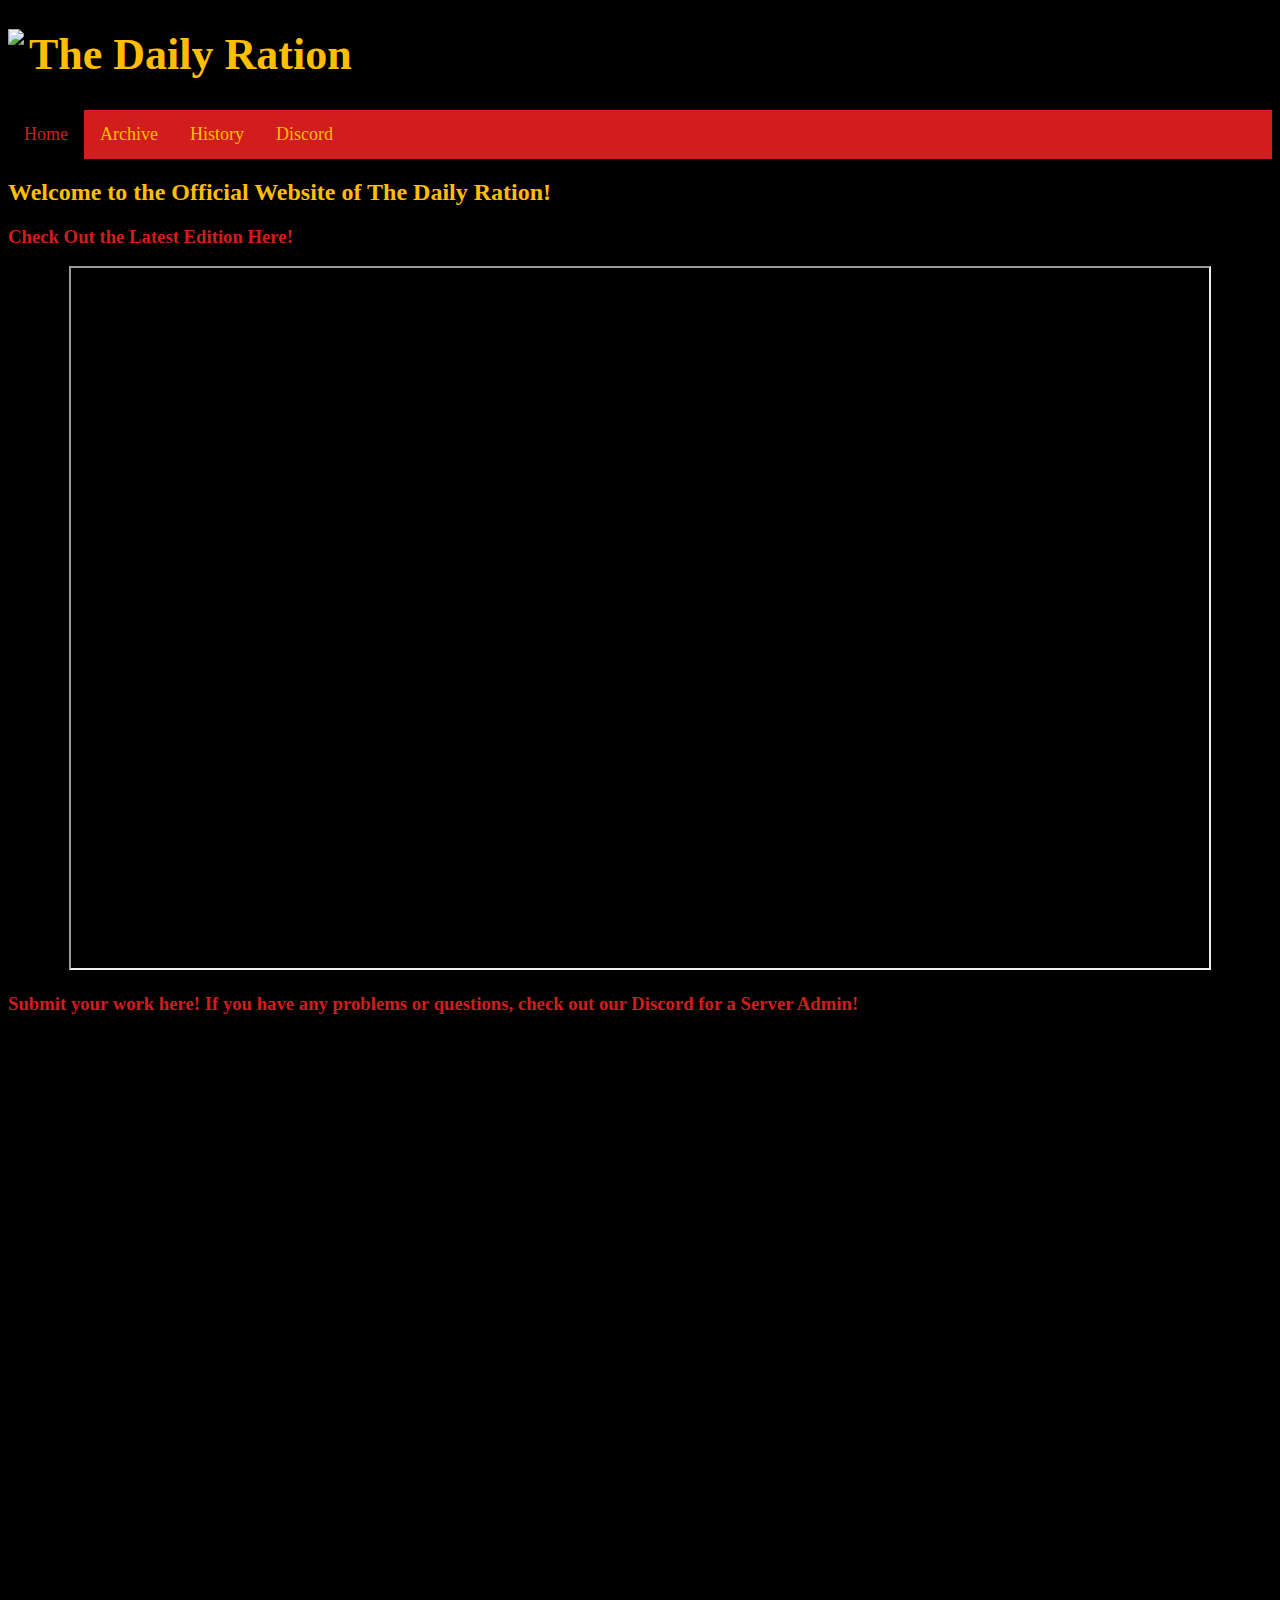
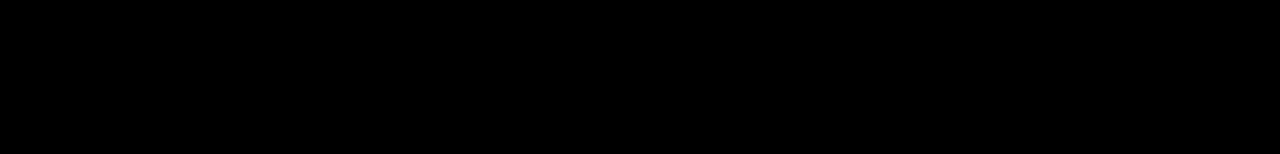
==== index.html @ 310d843b "Add files via upload" ====
<!DOCTYPE html>
<html>
<head>
	<!-- Title is for the page name -->
	<title>The Daily Ration - Home</title>
	<!-- Makes the pic for the page -->
	<link rel="icon" href="Images/star.png">
	<!-- References the CSS file for formatting -->
	<link rel="stylesheet" type="text/css" href="style.css">
</head>
<body>

<!-- Main heading with logo -->
<h1 id="pageTitle"><img src="Images/star.png" id="logo">The Daily Ration</h1>

<!-- Top navigation bar -->
<nav>
	<!-- Top Nav has CSS id -->
	<div id="topnav">
		<!-- Main home page button, id sets formatting for active page -->
		<a id="active" href="index.html">Home</a>
		<!-- Archive page button -->
		<a href="archive.html">Archive</a>
		<!-- History page button -->
		<a href="history.html">History</a>
		<!-- Link to official Discord -->
		<a href="https://discord.gg/zrKnDk7zEQ">Discord</a>
	</div>
</nav>

<!-- Div for information of main page -->
<div id = "info"> 
	<!-- Greeting --> 
	<h2>Welcome to the Official Website of The Daily Ration!</h2>
	<h3></h3>
</div>

<!-- Div for Latest Release -->
<div>
	<h3>Check Out the Latest Edition Here!</h3>
	<p align="center"><iframe src="https://docs.google.com/document/d/1R05wOcKiYctZDSeYthbEA3hHVIfVc9-FWOIZpAh5TjU/preview?usp=sharing">Loading…</iframe></p>
</div>

<div>
	<h3>Submit your work here! If you have any problems or questions, check out our Discord for a Server Admin!</h3>
	<p align="center"><iframe src="https://docs.google.com/forms/d/e/1FAIpQLSceosogm8R8wNojxmtXluShjSJst10J6bZqLwERYPt5gKekcA/viewform?embedded=true" frameborder="0" marginheight="0" marginwidth="0">Loading…</iframe></p>
</div>

</body>
</html>
---- style.css ----
/* Sets up main color pallet */ 
:root{
	/* Blood red */
	--R:#d11d1d;
	/* Gold yellow */
	--G:#ffbf00;
	/* Black */
	--B:#000000;
}

/* Logo for the main heading */
#logo{
	/* Size of pic */
	height: 50px;
	/* Floats pic to left */
	float: left;
	/* Padding between the pic and title */
	padding-right: 5px;
}

/* Main heading */
#pageTitle{
	/* Color of main heading */ 
	color: var(--G);
	/* Size of title */
	font-size: 44px;
}

/* Main page body */
body{
	/* Color of page */
	background-color: var(--B);
}

/* Top Nav Main Formatting */
#topnav{
	/* Main color */
	background-color: var(--R);
	/* Overflow property if elements overflow box */
	overflow: hidden;
	/* */ 
}

/* Top Nav a Link Formatting */
#topnav a{
	/* Float button */
	float: left;
	/* Color of text */
	color: var(--G);
	/* Text alignment in button */ 
	text-align: center;
	/* Padding around text */
	padding: 14px 16px;
	/* Text decoration set to none */
	text-decoration: none;
	/* Sets font size */
	font-size: 18px;
}

/* Top Nav a Link for Active Page Formatting */
#topnav a#active{
	/* Background color for active page button */
	background-color: var(--B);
	/* Color of text in active page button */
	color: var(--R);
}

/* Top Nav a Link for Buttons when Hovering over it */
#topnav a:hover{
	/* Background color for hovering button */
	background-color: var(--B);
	/* Color of text of hovering page button */
	color: var(--R);
	/* Length of transition */
	transition: 1s;
}

/* Heading 2 Formatting */
h2{
	/* Color of heading */
	color: var(--G);
}

/* Heading 3 Formatting */
h3{
	/* Color of heading */
	color: var(--R);
}

/* Text Formatting */
p{
	/* Color of text */
	color: #ffffff;
}

/* Subtitle Formatting */
h2#sub{
	/* Italics */
	font-style: italic;
	/* Size */
	font-size: 18px;
}

/*Iframe Editing */
iframe{
	/* Height and Width */
	height: 700px;
	width: 90%;
}

/* Archive Nav Main Formatting */
#arcnav{
	/* Main color */
	background-color: var(--R);
	/* Overflow property if elements overflow box */
	overflow: hidden;
	/* */ 
}

/* Archive Nav a Link Formatting */
#arcnav a{
	/* Float button */
	float: left;
	/* Color of text */
	color: var(--G);
	/* Text alignment in button */ 
	text-align: center;
	/* Padding around text */
	padding: 14px 16px;
	/* Text decoration set to none */
	text-decoration: none;
	/* Sets font size */
	font-size: 18px;
}
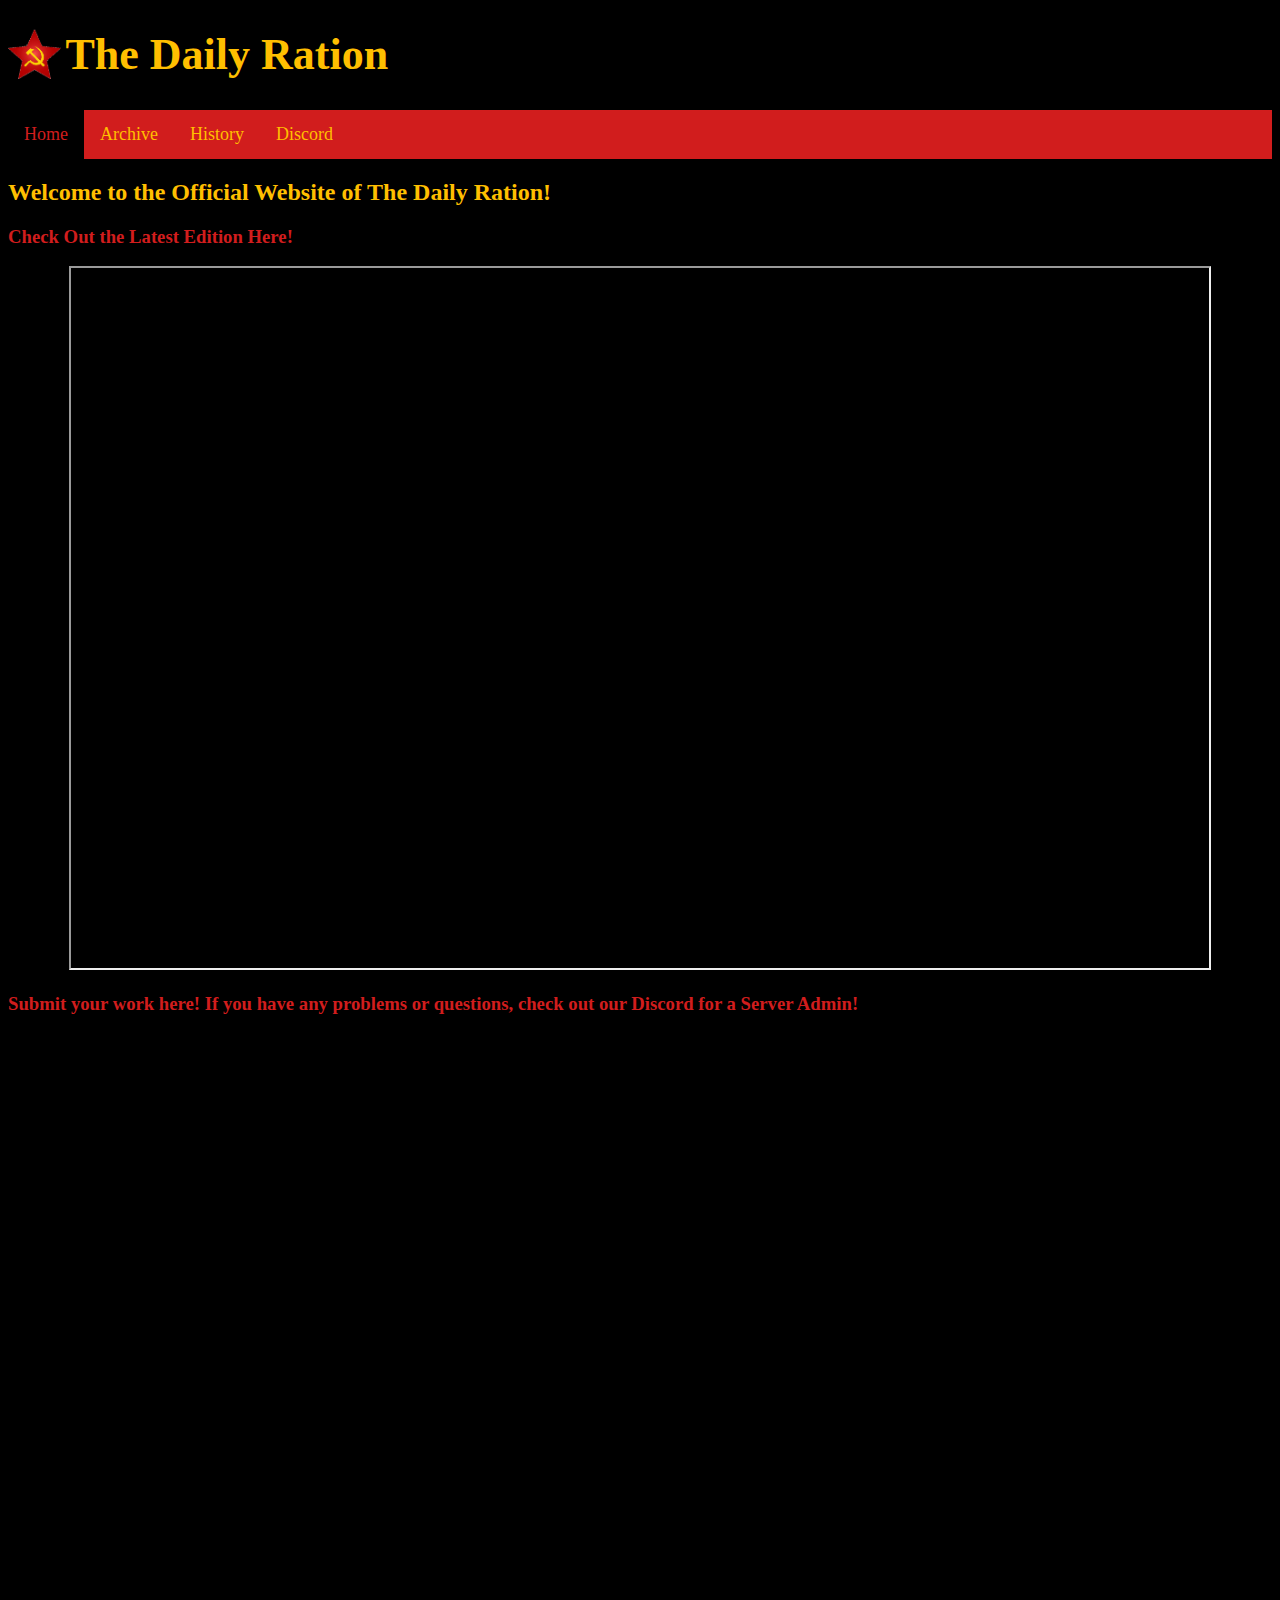
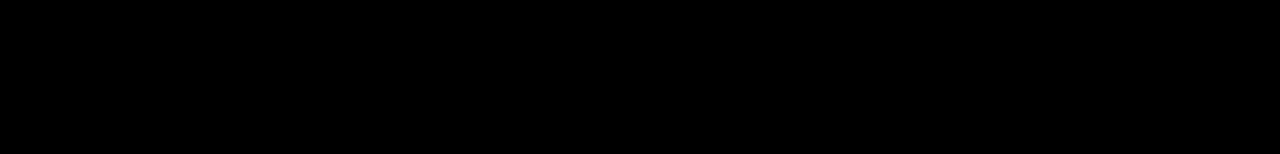
==== commit 979c92e8: "Add files via upload" ====
--- a/index.html
+++ b/index.html
@@ -11,7 +11,7 @@
 <body>
 
 <!-- Main heading with logo -->
-<h1 id="pageTitle"><img src="Images/star.png" id="logo">The Daily Ration</h1>
+<h1 id="pageTitle"><img src="star.png" id="logo">The Daily Ration</h1>
 
 <!-- Top navigation bar -->
 <nav>
